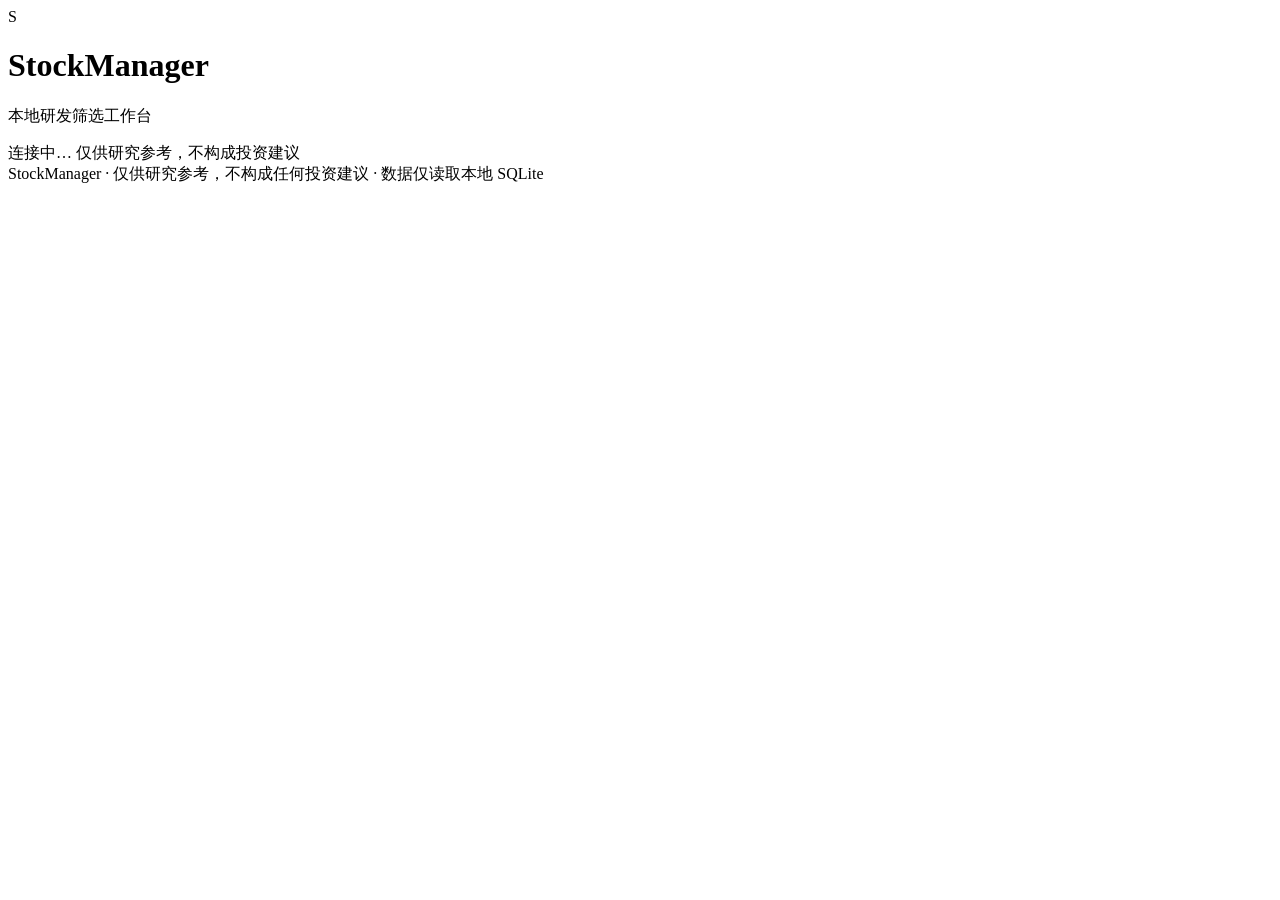
==== code/src/stock_manager/web/static/index.html @ 08419cbb "refactor: rename code directory and update launch paths" ====
<!doctype html>
<html lang="zh-CN">
<head>
  <meta charset="utf-8">
  <meta name="viewport" content="width=device-width, initial-scale=1">
  <title>StockManager · 筛选工作台</title>
  <link rel="stylesheet" href="/styles.css">
</head>
<body>
  <header class="topbar">
    <div class="topbar__brand">
      <span class="brand-mark" aria-hidden="true">S</span>
      <div>
        <h1 class="brand-title">StockManager</h1>
        <p class="brand-subtitle">本地研发筛选工作台</p>
      </div>
    </div>
    <div class="topbar__meta">
      <span id="version" class="badge badge--muted"></span>
      <span id="server-status" class="badge badge--muted">连接中…</span>
      <span class="disclaimer">仅供研究参考，不构成投资建议</span>
    </div>
  </header>

  <main class="workspace">
    <!-- 前置初始化门禁页(P5 §5.1):数据未就绪时只显示同步/回补,就绪后进入工作台 -->
    <div id="gate-view" class="gate" hidden>
      <section class="panel panel--conditions" aria-label="数据初始化">
        <div class="panel__head">
          <h2 class="panel__title">数据初始化与同步</h2>
        </div>
        <div class="panel__body">
          <p class="panel__hint" id="gate-title"></p>
          <p class="panel__hint" id="gate-readiness"></p>
          <div class="section-divider"></div>
          <label class="field">
            <span class="field__label">初始化方式</span>
            <select id="bootstrap-source" class="select">
              <option value="incremental" selected>增量同步（已有数据，仅补齐尾部）</option>
              <option value="online">在线 Bootstrap（Baostock 串行拉取）</option>
              <option value="seed">导入种子数据库（需外部 manifest）</option>
            </select>
          </label>
          <label class="field">
            <span class="field__label">复权方式</span>
            <select id="bootstrap-adjustment" class="select">
              <option value="qfq">前复权 (qfq)</option>
              <option value="unadjusted">不复权 (unadjusted)</option>
              <option value="hfq">后复权 (hfq)</option>
            </select>
          </label>
          <label class="field" id="bootstrap-seed-field" hidden>
            <span class="field__label">种子文件路径</span>
            <input id="bootstrap-seed-path" class="input" type="text" placeholder="如 /path/to/market.sqlite3" autocomplete="off">
            <span class="field__hint">manifest 需位于同目录:<code>&lt;文件&gt;.manifest.json</code></span>
          </label>
          <button id="bootstrap-start" class="btn btn--primary btn--block" type="button">
            <span class="btn__label">开始初始化 / 同步</span>
          </button>
          <p id="bootstrap-status" class="panel__hint" hidden></p>
          <div class="section-divider"></div>
          <p id="sync-progress" class="panel__hint" hidden></p>
          <div class="progress-track" id="sync-batch-track" hidden>
            <div class="progress-fill" id="sync-batch-fill"></div>
          </div>
          <p id="sync-batch-label" class="panel__hint" hidden></p>
          <div class="progress-track" id="sync-progress-track" hidden>
            <div class="progress-fill" id="sync-progress-fill"></div>
          </div>
          <p id="sync-current" class="panel__hint" hidden></p>
          <p class="panel__hint" style="opacity:.75">1. 数据增量约需 4~5 小时；进度条若卡住会在 5 分钟后自动重启。</p>
          <div class="section-divider"></div>
          <p id="gate-runner-status" class="panel__hint" hidden></p>
          <p id="db-select-title" class="panel__hint" hidden>本地数据库 · 进入前请选择</p>
          <div id="db-versions" class="panel__hint"></div>
          <p id="db-cutoff-hint" class="panel__hint" hidden></p>
          <div class="section-divider"></div>
          <p id="gate-status-title" class="panel__hint" hidden></p>
          <div id="gate-status-daily" class="panel__hint"></div>
          <div id="gate-status-bands" class="panel__hint"></div>
          <button id="gate-enter" class="btn btn--primary btn--block" type="button" hidden>
            <span class="btn__label">使用所选数据库进入筛选工作台</span>
          </button>
          <div class="section-divider"></div>
          <button id="gate-shutdown" class="btn btn--danger btn--block" type="button">
            <span class="btn__label">终止程序（停止本服务进程）</span>
          </button>
          <p id="gate-shutdown-status" class="panel__hint" hidden></p>
        </div>
      </section>
    </div>

    <!-- 工作台(数据就绪后显示):三栏布局 -->
    <div id="workbench-view" hidden>
      <!-- 数据库条(顶部,全宽):数据同步入口 + 数据状态 + 当前库 -->
      <div class="db-bar">
        <button id="open-data-ui" class="btn btn--ghost" type="button">← 数据同步</button>
        <p id="sync-status-title" class="panel__hint" hidden></p>
        <span id="wb-active-gen" class="panel__hint"></span>
      </div>

      <!-- 左列:运行筛选 -->
      <div class="wb-col wb-col--left">
        <section class="panel panel--conditions" aria-label="运行条件">
          <div class="panel__head">
            <h2 class="panel__title">运行筛选</h2>
          </div>
          <div class="panel__body">
            <label class="field">
              <span class="field__label">数据集</span>
              <input id="dataset" class="input" type="text" value="market" autocomplete="off">
            </label>
            <label class="field">
              <span class="field__label">交易日</span>
              <input id="trading-day" class="input" type="date">
            </label>
            <label class="field">
              <span class="field__label">复权方式</span>
              <select id="adjustment" class="select">
                <option value="qfq">前复权 (qfq)</option>
                <option value="hfq">后复权 (hfq)</option>
                <option value="unadjusted">不复权 (unadjusted)</option>
              </select>
            </label>
            <label class="field">
              <span class="field__label">筛选并发数（Worker 数，1-16）<span class="term__help" data-tip="同时启动的筛选进程数：数量越多越快，但内存占用与 CPU 占用越高；小数据量时效果不明显。">?</span></span>
              <input id="max-workers" class="input" type="number" min="1" max="16" step="1" value="4" inputmode="numeric">
              <span class="field__hint">worker 越多越快，但内存占用越多、CPU 要求越高</span>
            </label>
            <label class="field">
              <span class="field__label">股票代码（可选，逗号分隔）</span>
              <input id="codes" class="input" type="text" placeholder="如 sh.600000,sz.000001" autocomplete="off">
            </label>
            <button id="run-screen" class="btn btn--primary btn--block" type="button">
              <span class="btn__label">运行筛选</span>
            </button>
            <p id="screen-progress" class="panel__hint" hidden></p>
            <div class="progress-track" id="screen-progress-track" hidden>
              <div class="progress-fill" id="screen-progress-fill"></div>
            </div>
            <p id="screen-current" class="panel__hint" hidden></p>
          </div>
        </section>

        <!-- 左列下:回测基础数据(资金/窗口/持仓+运行) -->
        <section class="panel panel--conditions" aria-label="回测基础数据">
          <div class="panel__head">
            <h2 class="panel__title">回测基础数据</h2>
          </div>
          <div class="panel__body">
            <label class="field">
              <span class="field__label">回测窗口（年,1-8）<span class="term__help" data-tip="回测区间长度,终点为本地数据最新已完成交易日,起点按 N×260 个交易日向前。">?</span></span>
              <input id="bt-window" class="input" type="number" min="1" max="8" step="1" value="5" inputmode="numeric">
              <span class="field__hint">终点 = 最新已完成交易日；起点 = 终点向前 N×260 个交易日</span>
            </label>
            <label class="field">
              <span class="field__label">初始资金（元）</span>
              <input id="bt-cash" class="input" type="text" value="1000000" inputmode="decimal">
              <span class="field__hint">金额为十进制字符串,如 1000000</span>
            </label>
            <label class="field">
              <span class="field__label">最大持仓数</span>
              <input id="bt-positions" class="input" type="number" min="1" max="500" step="1" value="20">
            </label>
            <label class="field">
              <span class="field__label">回测并发数（Worker 数，1-16）<span class="term__help" data-tip="回测信号构建(每日入选池)同时启动的 worker 进程数：数量越多越快，但内存占用与 CPU 占用越高。">?</span></span>
              <input id="bt-workers" class="input" type="number" min="1" max="16" step="1" value="2" inputmode="numeric">
              <span class="field__hint">worker 越多越快，但内存占用越多、CPU 要求越高；默认 2</span>
            </label>
            <button id="run-backtest" class="btn btn--primary btn--block" type="button">
              <span class="btn__label">用此模板回测</span>
            </button>
            <p class="panel__hint">⚠️ 如果要进行回测，必须把模板里的 <strong>PE（市盈率）</strong>选项关掉：本地基本面只有最新交易日一份快照，开着它历史窗口会无入选、回测不产生交易。</p>
            <p id="bt-progress" class="panel__hint" hidden></p>
          </div>
        </section>
      </div>

      <!-- 中列:筛选模版 + 策略模版 -->
      <div class="wb-col wb-col--mid">
        <section class="panel panel--editor" aria-label="策略编辑器">
          <div class="panel__head panel__head--tabs">
            <div class="panel__title-group">
              <h2 class="panel__title">筛选模版</h2>
              <span id="dirty-badge" class="badge badge--warn" hidden>未保存</span>
            </div>
            <label class="field field--inline">
              <span class="field__label">模板</span>
              <select id="template-select" class="select"></select>
            </label>
          </div>
          <div class="editor-meta">
            <div id="template-meta" class="template-meta"></div>
            <div class="editor-actions">
              <button id="reload-template" class="btn btn--ghost" type="button">重新加载</button>
              <button id="validate-template" class="btn btn--ghost" type="button">校验</button>
              <button id="save-template" class="btn btn--secondary" type="button">保存</button>
              <button id="save-as-template" class="btn btn--primary" type="button">另存为</button>
              <button id="delete-template" class="btn btn--danger" type="button">删除</button>
            </div>
          </div>
          <div id="editor-rules" class="editor-rules"></div>
          <div class="composer">
            <div class="composer__head">
              <h3 class="composer__title">组合逻辑</h3>
              <div class="segmented" role="group" aria-label="顶层组合方式">
                <button class="segment" data-compose="all" type="button">全部满足 (all)<span class="term__help term__help--flip" data-tip="所有已启用规则都通过，整条策略才算通过。">?</span></button>
                <button class="segment" data-compose="any" type="button">任一满足 (any)<span class="term__help term__help--flip" data-tip="任意一条已启用规则通过，整条策略即算通过。">?</span></button>
              </div>
            </div>
            <div id="groups" class="groups"></div>
            <button id="add-group" class="btn btn--ghost" type="button">+ 组合分组</button>
            <p id="composition-error" class="panel__hint panel__hint--error" hidden></p>
          </div>
        </section>

        <!-- 中列下:策略模版(回测策略/六类政策) -->
        <section class="panel panel--editor" aria-label="策略模版">
          <div class="panel__head">
            <h2 class="panel__title">策略模版</h2>
          </div>
          <div class="panel__body">
            <p class="panel__hint">六类政策各选其一并填写参数（参数白名单校验,禁止任意代码）</p>
            <div id="strategy-policies" class="editor-rules"></div>
          </div>
        </section>
      </div>

      <!-- 右列:筛选结果 + 回测结果 -->
      <div class="wb-col wb-col--right">
        <section class="panel panel--results" aria-label="筛选结果">
          <div class="panel__head">
            <h2 class="panel__title">筛选结果</h2>
            <span id="result-revision" class="panel__subtitle"></span>
          </div>
          <div id="result-body" class="panel__body">
            <div class="empty-state">
              <p class="empty-state__title">尚未运行筛选</p>
              <p class="empty-state__hint">设置运行条件后点击「运行筛选」。模板临时配置不会被自动保存。</p>
            </div>
          </div>
        </section>

        <section class="panel panel--results" aria-label="回测结果">
          <div class="panel__head">
            <h2 class="panel__title">回测结果</h2>
          </div>
          <div id="bt-result" class="panel__body" hidden></div>
        </section>
      </div>

      <!-- 数据同步与维护(全宽底部) -->
      <section class="panel panel--conditions wb-datasync" aria-label="数据同步与维护">
        <div class="panel__head">
          <h2 class="panel__title">数据同步与维护</h2>
        </div>
        <div class="panel__body">
          <p id="sync-progress" class="panel__hint" hidden></p>
          <div class="progress-track" id="sync-batch-track" hidden>
            <div class="progress-fill" id="sync-batch-fill"></div>
          </div>
          <p id="sync-batch-label" class="panel__hint" hidden></p>
          <div class="progress-track" id="sync-progress-track" hidden>
            <div class="progress-fill" id="sync-progress-fill"></div>
          </div>
          <p id="sync-current" class="panel__hint" hidden></p>
          <div class="section-divider"></div>
          <div id="sync-status-daily" class="panel__hint"></div>
          <p id="sync-status-daily-legend" class="panel__hint" hidden>最近的 30 天（绿=已同步 橙=拉取中/未完全同步 灰=缺失 红=失败 浅=非交易日）</p>
          <div id="sync-status-bands" class="panel__hint"></div>
          <p id="sync-status-bands-legend" class="panel__hint" hidden>更早的 11 段（每段约 30 天,色深=覆盖率高;橙=含未完全同步天）</p>
          <div id="sync-status-years" class="panel__hint"></div>
          <p id="sync-status-years-legend" class="panel__hint" hidden>年度覆盖（每块 1 年,色深=覆盖率高;橙=含未完全同步天;灰=该年无数据）</p>
          <div class="section-divider"></div>
          <div id="bootstrap-panel" class="panel__hint" hidden>
            <p class="panel__hint" id="bootstrap-readiness"></p>
            <label class="panel__label" for="bootstrap-source">初始化方式</label>
            <select id="bootstrap-source" class="input">
              <option value="incremental" selected>增量同步（已有数据，仅补齐尾部）</option>
              <option value="online">在线 Bootstrap（Baostock 串行拉取）</option>
              <option value="seed">导入种子数据库（需外部 manifest）</option>
            </select>
            <label class="panel__label" for="bootstrap-adjustment">复权方式</label>
            <select id="bootstrap-adjustment" class="input">
              <option value="qfq">前复权 qfq</option>
              <option value="unadjusted">不复权 unadjusted</option>
              <option value="hfq">后复权 hfq</option>
            </select>
            <label class="panel__label" for="bootstrap-seed-path">种子文件路径（选择“导入种子”时）</label>
            <input id="bootstrap-seed-path" class="input" type="text" placeholder="如 /path/to/market.sqlite3" autocomplete="off">
            <button id="bootstrap-start" class="btn btn--primary btn--block" type="button">
              <span class="btn__label">开始初始化</span>
            </button>
            <p id="bootstrap-status" class="panel__hint" hidden></p>
          </div>
          <div class="section-divider"></div>
          <button id="shutdown-server" class="btn btn--danger btn--block" type="button">
            <span class="btn__label">停止服务（结束本进程）</span>
          </button>
          <p id="shutdown-status" class="panel__hint" hidden></p>
          <div class="section-divider"></div>
          <p class="panel__label">进程管理</p>
          <p id="proc-main" class="panel__hint" hidden></p>
          <p id="proc-download" class="panel__hint" hidden></p>
          <p id="instances-note" class="panel__hint" hidden></p>
        </div>
      </section>
    </div><!-- /#workbench-view -->
  </main>

  <footer class="footer">
    <span>StockManager · 仅供研究参考，不构成任何投资建议 · 数据仅读取本地 SQLite</span>
  </footer>

  <div id="toast" class="toast" hidden></div>
  <script src="/app.js"></script>
</body>
</html>
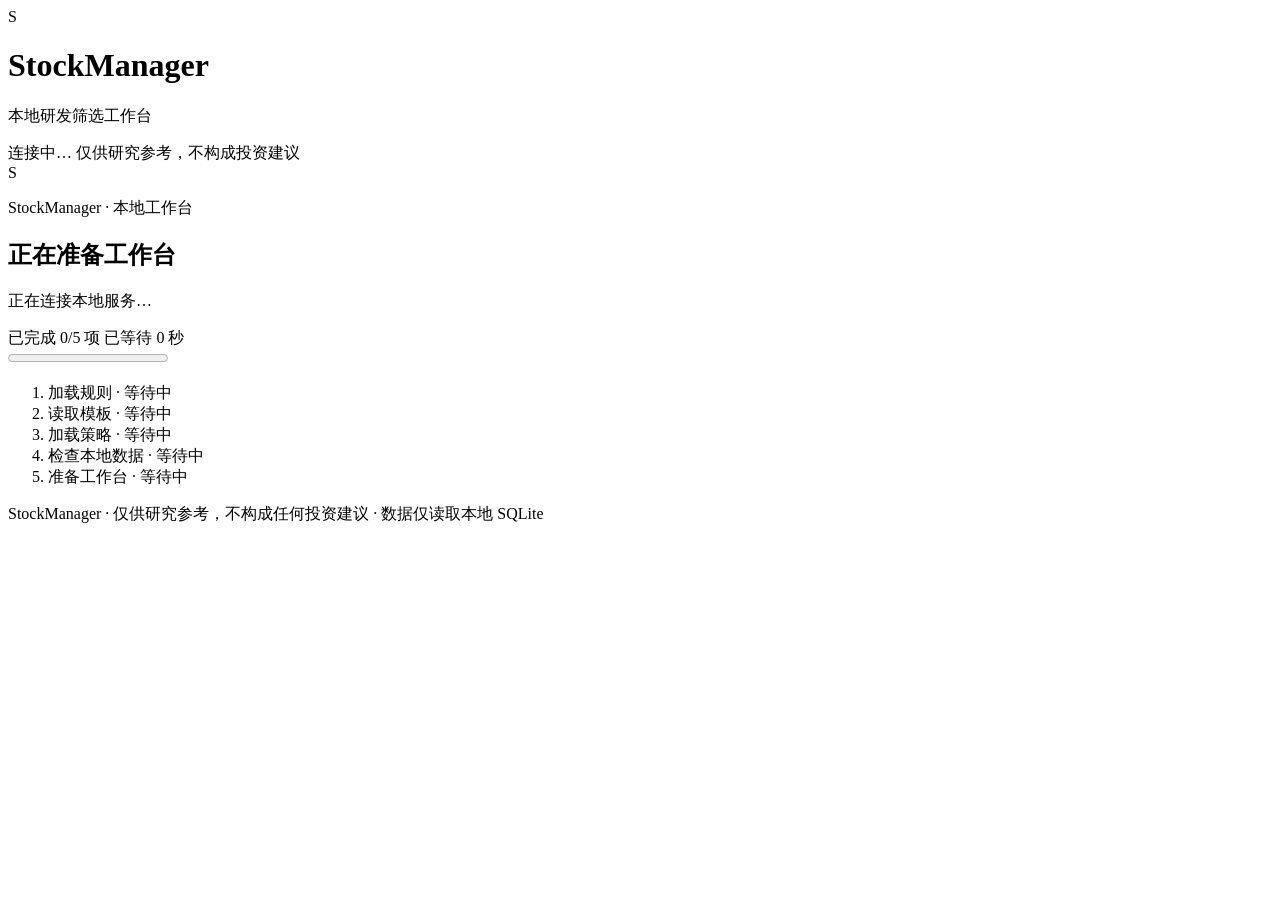
==== commit ebd94f17: "feat: show workbench startup progress and retry feedback" ====
--- a/code/src/stock_manager/web/static/index.html
+++ b/code/src/stock_manager/web/static/index.html
@@ -23,6 +23,27 @@
   </header>
 
   <main class="workspace">
+    <section id="startup-view" class="startup" aria-labelledby="startup-title" aria-busy="true">
+      <div class="startup__mark" aria-hidden="true">S</div>
+      <p class="startup__eyebrow">StockManager · 本地工作台</p>
+      <h2 id="startup-title">正在准备工作台</h2>
+      <p id="startup-message" class="startup__message" role="status" aria-live="polite">正在连接本地服务…</p>
+      <div class="startup__summary">
+        <span id="startup-count">已完成 0/5 项</span>
+        <span id="startup-elapsed">已等待 0 秒</span>
+      </div>
+      <progress id="startup-progress" max="5" value="0" aria-label="工作台加载进度" aria-describedby="startup-count"></progress>
+      <ol class="startup__steps" aria-label="加载步骤">
+        <li id="startup-step-0" data-status="waiting">加载规则 · 等待中</li>
+        <li id="startup-step-1" data-status="waiting">读取模板 · 等待中</li>
+        <li id="startup-step-2" data-status="waiting">加载策略 · 等待中</li>
+        <li id="startup-step-3" data-status="waiting">检查本地数据 · 等待中</li>
+        <li id="startup-step-4" data-status="waiting">准备工作台 · 等待中</li>
+      </ol>
+      <p id="startup-hint" class="startup__hint" role="status" hidden></p>
+      <button id="startup-retry" class="btn btn--primary" type="button" hidden>重新加载</button>
+      <noscript><p class="startup__hint">请启用浏览器 JavaScript 后重新加载页面。</p></noscript>
+    </section>
     <!-- 前置初始化门禁页(P5 §5.1):数据未就绪时只显示同步/回补,就绪后进入工作台 -->
     <div id="gate-view" class="gate" hidden>
       <section class="panel panel--conditions" aria-label="数据初始化">
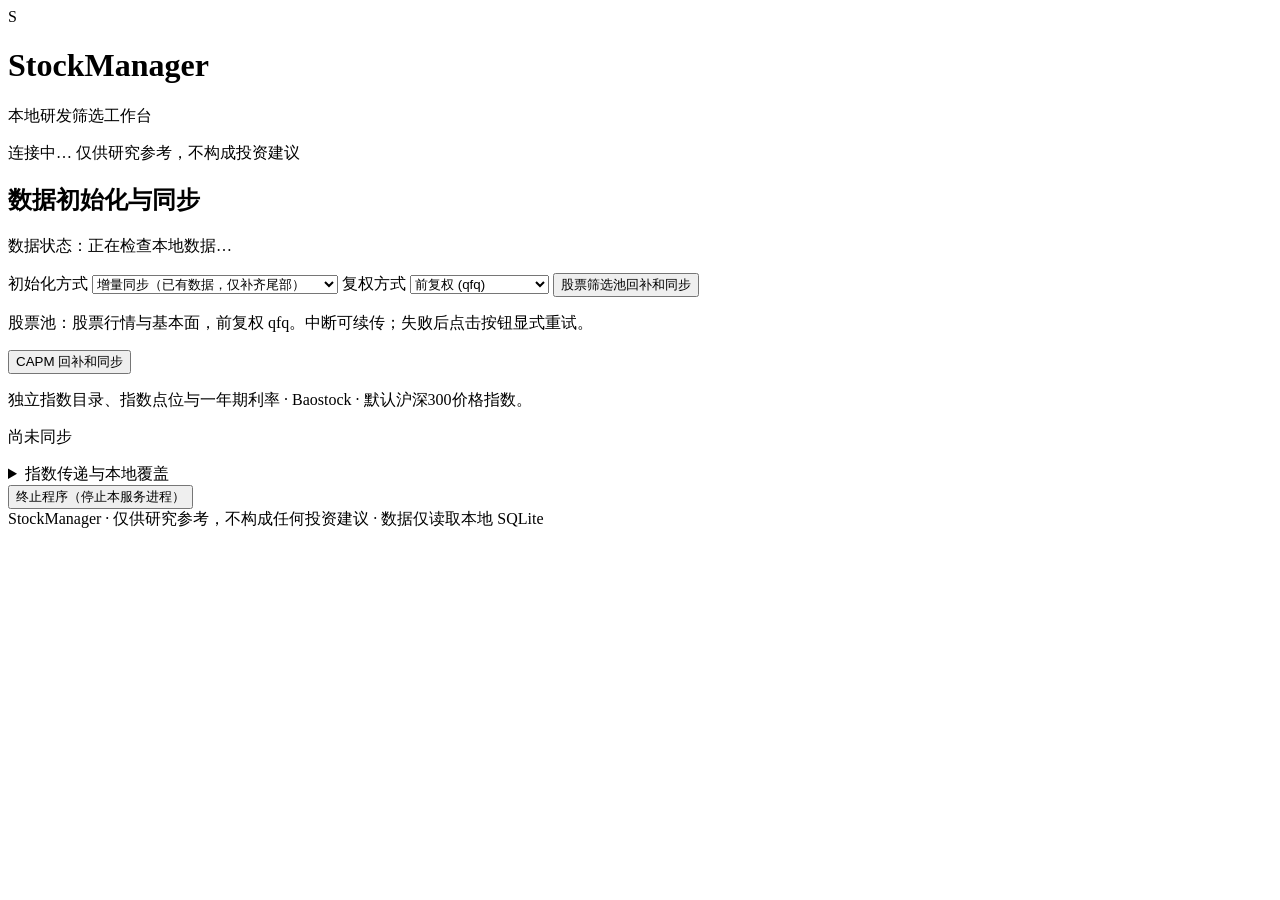
==== commit 741ffd43: "perf(web): 取消启动时阻塞式数据库检查,首屏直入数据/同步页 加载卡片第 3 步阻塞等待 /api/sync/status;真实库(千万级日线行)该请求 实测约 7-8 秒,成为启动瓶颈。改" ====
--- a/code/src/stock_manager/web/static/index.html
+++ b/code/src/stock_manager/web/static/index.html
@@ -23,35 +23,17 @@
   </header>
 
   <main class="workspace">
-    <section id="startup-view" class="startup" aria-labelledby="startup-title" aria-busy="true">
-      <div class="startup__mark" aria-hidden="true">S</div>
-      <p class="startup__eyebrow">StockManager · 本地工作台</p>
-      <h2 id="startup-title">正在准备工作台</h2>
-      <p id="startup-message" class="startup__message" role="status" aria-live="polite">正在连接本地服务…</p>
-      <div class="startup__summary">
-        <span id="startup-count">已完成 0/5 项</span>
-        <span id="startup-elapsed">已等待 0 秒</span>
-      </div>
-      <progress id="startup-progress" max="5" value="0" aria-label="工作台加载进度" aria-describedby="startup-count"></progress>
-      <ol class="startup__steps" aria-label="加载步骤">
-        <li id="startup-step-0" data-status="waiting">加载规则 · 等待中</li>
-        <li id="startup-step-1" data-status="waiting">读取模板 · 等待中</li>
-        <li id="startup-step-2" data-status="waiting">加载策略 · 等待中</li>
-        <li id="startup-step-3" data-status="waiting">检查本地数据 · 等待中</li>
-        <li id="startup-step-4" data-status="waiting">准备工作台 · 等待中</li>
-      </ol>
-      <p id="startup-hint" class="startup__hint" role="status" hidden></p>
-      <button id="startup-retry" class="btn btn--primary" type="button" hidden>重新加载</button>
-      <noscript><p class="startup__hint">请启用浏览器 JavaScript 后重新加载页面。</p></noscript>
-    </section>
-    <!-- 前置初始化门禁页(P5 §5.1):数据未就绪时只显示同步/回补,就绪后进入工作台 -->
-    <div id="gate-view" class="gate" hidden>
+    <noscript><p>请启用浏览器 JavaScript 后使用本工作台。</p></noscript>
+    <!-- 首屏:数据初始化与同步(本地库选择、数据状态与回补入口)。
+         加载不再阻塞「检查本地数据」:数据状态由后台异步填充;
+         首次无库时,该页原地显示「开始初始化」引导。 -->
+    <div id="gate-view" class="gate">
       <section class="panel panel--conditions" aria-label="数据初始化">
         <div class="panel__head">
           <h2 class="panel__title">数据初始化与同步</h2>
         </div>
         <div class="panel__body">
-          <p class="panel__hint" id="gate-title"></p>
+          <p class="panel__hint" id="gate-title">数据状态：正在检查本地数据…</p>
           <p class="panel__hint" id="gate-readiness"></p>
           <div class="section-divider"></div>
           <label class="field">
@@ -76,7 +58,7 @@
             <span class="field__hint">manifest 需位于同目录:<code>&lt;文件&gt;.manifest.json</code></span>
           </label>
           <button id="bootstrap-start" class="btn btn--primary btn--block" type="button">
-            <span class="btn__label">开始初始化 / 同步</span>
+            <span class="btn__label">股票筛选池回补和同步</span>
           </button>
           <p id="bootstrap-status" class="panel__hint" hidden></p>
           <div class="section-divider"></div>
@@ -89,7 +71,18 @@
             <div class="progress-fill" id="sync-progress-fill"></div>
           </div>
           <p id="sync-current" class="panel__hint" hidden></p>
-          <p class="panel__hint" style="opacity:.75">1. 数据增量约需 4~5 小时；进度条若卡住会在 5 分钟后自动重启。</p>
+          <p class="panel__hint">股票池：股票行情与基本面，前复权 qfq。中断可续传；失败后点击按钮显式重试。</p>
+          <div class="section-divider"></div>
+          <div class="reference-sync-panel">
+            <button id="capm-reference-sync" class="btn btn--secondary btn--block" type="button">CAPM 回补和同步</button>
+            <p class="panel__hint">独立指数目录、指数点位与一年期利率 · Baostock · 默认沪深300价格指数。</p>
+            <p id="capm-reference-status" class="panel__hint" role="status">尚未同步</p>
+            <div class="progress-track" id="capm-progress-track" hidden><div class="progress-fill" id="capm-progress-fill"></div></div>
+            <p id="capm-progress-current" class="panel__hint"></p>
+            <p id="capm-coverage" class="panel__hint"></p>
+            <p id="capm-reference-warnings" class="panel__hint sync-warning" role="status" hidden></p>
+            <details><summary>指数传递与本地覆盖</summary><div id="capm-index-coverage" class="panel__hint"></div></details>
+          </div>
           <div class="section-divider"></div>
           <p id="gate-runner-status" class="panel__hint" hidden></p>
           <p id="db-select-title" class="panel__hint" hidden>本地数据库 · 进入前请选择</p>
@@ -116,17 +109,19 @@
       <!-- 数据库条(顶部,全宽):数据同步入口 + 数据状态 + 当前库 -->
       <div class="db-bar">
         <button id="open-data-ui" class="btn btn--ghost" type="button">← 数据同步</button>
+        <button id="backtest-open" class="btn btn--ghost" type="button">回测系统 →</button>
         <p id="sync-status-title" class="panel__hint" hidden></p>
         <span id="wb-active-gen" class="panel__hint"></span>
       </div>
 
       <!-- 左列:运行筛选 -->
       <div class="wb-col wb-col--left">
-        <section class="panel panel--conditions" aria-label="运行条件">
+        <section id="screen-panel" class="panel panel--conditions" data-panel-id="screen-panel" aria-label="运行条件">
           <div class="panel__head">
             <h2 class="panel__title">运行筛选</h2>
-          </div>
-          <div class="panel__body">
+            <button class="panel-toggle" data-panel-toggle="screen-panel" aria-controls="screen-panel-content" aria-expanded="true" type="button">收起</button>
+          </div>
+          <div id="screen-panel-content" class="panel__body">
             <label class="field">
               <span class="field__label">数据集</span>
               <input id="dataset" class="input" type="text" value="market" autocomplete="off">
@@ -163,43 +158,12 @@
           </div>
         </section>
 
-        <!-- 左列下:回测基础数据(资金/窗口/持仓+运行) -->
-        <section class="panel panel--conditions" aria-label="回测基础数据">
-          <div class="panel__head">
-            <h2 class="panel__title">回测基础数据</h2>
-          </div>
-          <div class="panel__body">
-            <label class="field">
-              <span class="field__label">回测窗口（年,1-8）<span class="term__help" data-tip="回测区间长度,终点为本地数据最新已完成交易日,起点按 N×260 个交易日向前。">?</span></span>
-              <input id="bt-window" class="input" type="number" min="1" max="8" step="1" value="5" inputmode="numeric">
-              <span class="field__hint">终点 = 最新已完成交易日；起点 = 终点向前 N×260 个交易日</span>
-            </label>
-            <label class="field">
-              <span class="field__label">初始资金（元）</span>
-              <input id="bt-cash" class="input" type="text" value="1000000" inputmode="decimal">
-              <span class="field__hint">金额为十进制字符串,如 1000000</span>
-            </label>
-            <label class="field">
-              <span class="field__label">最大持仓数</span>
-              <input id="bt-positions" class="input" type="number" min="1" max="500" step="1" value="20">
-            </label>
-            <label class="field">
-              <span class="field__label">回测并发数（Worker 数，1-16）<span class="term__help" data-tip="回测信号构建(每日入选池)同时启动的 worker 进程数：数量越多越快，但内存占用与 CPU 占用越高。">?</span></span>
-              <input id="bt-workers" class="input" type="number" min="1" max="16" step="1" value="2" inputmode="numeric">
-              <span class="field__hint">worker 越多越快，但内存占用越多、CPU 要求越高；默认 2</span>
-            </label>
-            <button id="run-backtest" class="btn btn--primary btn--block" type="button">
-              <span class="btn__label">用此模板回测</span>
-            </button>
-            <p class="panel__hint">⚠️ 如果要进行回测，必须把模板里的 <strong>PE（市盈率）</strong>选项关掉：本地基本面只有最新交易日一份快照，开着它历史窗口会无入选、回测不产生交易。</p>
-            <p id="bt-progress" class="panel__hint" hidden></p>
-          </div>
-        </section>
+        <!-- 回测已迁移至独立「回测系统」视图(见 #backtest-view) -->
       </div>
 
       <!-- 中列:筛选模版 + 策略模版 -->
       <div class="wb-col wb-col--mid">
-        <section class="panel panel--editor" aria-label="策略编辑器">
+        <section id="template-panel" class="panel panel--editor" data-panel-id="template-panel" aria-label="策略编辑器">
           <div class="panel__head panel__head--tabs">
             <div class="panel__title-group">
               <h2 class="panel__title">筛选模版</h2>
@@ -209,7 +173,9 @@
               <span class="field__label">模板</span>
               <select id="template-select" class="select"></select>
             </label>
-          </div>
+            <button class="panel-toggle" data-panel-toggle="template-panel" aria-controls="template-panel-content" aria-expanded="true" type="button">收起</button>
+          </div>
+          <div id="template-panel-content">
           <div class="editor-meta">
             <div id="template-meta" class="template-meta"></div>
             <div class="editor-actions">
@@ -233,59 +199,149 @@
             <button id="add-group" class="btn btn--ghost" type="button">+ 组合分组</button>
             <p id="composition-error" class="panel__hint panel__hint--error" hidden></p>
           </div>
+          </div>
         </section>
 
-        <!-- 中列下:策略模版(回测策略/六类政策) -->
-        <section class="panel panel--editor" aria-label="策略模版">
-          <div class="panel__head">
-            <h2 class="panel__title">策略模版</h2>
-          </div>
-          <div class="panel__body">
-            <p class="panel__hint">六类政策各选其一并填写参数（参数白名单校验,禁止任意代码）</p>
-            <div id="strategy-policies" class="editor-rules"></div>
-          </div>
-        </section>
+        <!-- 回测策略已迁移至独立「回测系统」视图(见 #backtest-view) -->
       </div>
 
       <!-- 右列:筛选结果 + 回测结果 -->
       <div class="wb-col wb-col--right">
-        <section class="panel panel--results" aria-label="筛选结果">
+        <section id="results-panel" class="panel panel--results" data-panel-id="results-panel" aria-label="筛选结果">
           <div class="panel__head">
             <h2 class="panel__title">筛选结果</h2>
             <span id="result-revision" class="panel__subtitle"></span>
-          </div>
+            <button class="panel-toggle" data-panel-toggle="results-panel" aria-controls="results-panel-content" aria-expanded="true" type="button">收起</button>
+          </div>
+          <div id="results-panel-content">
           <div id="result-body" class="panel__body">
             <div class="empty-state">
               <p class="empty-state__title">尚未运行筛选</p>
               <p class="empty-state__hint">设置运行条件后点击「运行筛选」。模板临时配置不会被自动保存。</p>
             </div>
           </div>
+          </div>
         </section>
 
-        <section class="panel panel--results" aria-label="回测结果">
-          <div class="panel__head">
-            <h2 class="panel__title">回测结果</h2>
-          </div>
-          <div id="bt-result" class="panel__body" hidden></div>
-        </section>
-      </div>
+        <!-- 回测结果已迁移至独立「回测系统」视图(见 #backtest-view) -->
+      </div>
+
+      <!-- 个股研究：独立于筛选结果，位于维护区上方 -->
+      <section id="stock-detail-panel" class="panel wb-stock-detail" data-panel-id="stock-detail-panel" aria-label="个股研究">
+        <div class="panel__head">
+          <div class="panel__title-group">
+            <h2 id="stock-detail-title" class="panel__title">个股研究</h2>
+            <span id="stock-detail-subtitle" class="panel__subtitle"></span>
+          </div>
+          <button class="panel-toggle" data-panel-toggle="stock-detail-panel" aria-controls="stock-detail-content" aria-expanded="true" type="button">收起</button>
+        </div>
+        <div id="stock-detail-content" class="panel__body">
+          <div id="stock-detail-empty" class="empty-state empty-state--compact">
+            <p class="empty-state__title">从筛选结果中选择一只股票</p>
+            <p class="empty-state__hint">在这里查看命中条件、日 K 与成交量；通过筛选的股票会按需计算 CAPM。</p>
+          </div>
+          <div id="stock-detail-analysis" class="stock-analysis-grid" hidden>
+            <section class="stock-analysis-column" aria-label="符合条件">
+              <h3 class="stock-analysis-heading"><span>01</span> 符合条件</h3>
+              <div id="stock-rules"></div>
+            </section>
+            <section id="stock-kline" class="stock-analysis-column" aria-label="日 K 与成交量">
+              <div class="kline-panel__head">
+                <h3 class="stock-analysis-heading"><span>02</span> 日 K 与成交量</h3>
+                <span class="kline-toolbar" role="group" aria-label="K 线缩放与平移">
+                  <button class="kline-btn" data-kline-action="zoom-out" type="button" title="缩小 K 线" aria-label="缩小 K 线">−</button>
+                  <button class="kline-btn" data-kline-action="pan-left" type="button" title="左移 K 线" aria-label="左移 K 线">←</button>
+                  <button class="kline-btn" data-kline-action="pan-right" type="button" title="右移 K 线" aria-label="右移 K 线">→</button>
+                  <button class="kline-btn" data-kline-action="zoom-in" type="button" title="放大 K 线" aria-label="放大 K 线">＋</button>
+                  <button class="kline-btn" data-kline-action="reset" type="button" title="复位 K 线">复位</button>
+                </span>
+              </div>
+              <p id="kline-info" class="kline-panel__info" aria-live="polite">尚未选择股票</p>
+              <canvas id="kline-canvas" class="kline-canvas" role="img" aria-label="所选股票的本地日 K 线和成交量，红色上涨、绿色下跌"></canvas>
+              <p class="panel__hint">上图为价格，下图为成交量；滚轮缩放、拖动平移。图表复权跟随筛选结果，CAPM 股票收益固定采用前复权。</p>
+            </section>
+            <section class="stock-analysis-column" aria-label="CAPM 结果">
+              <h3 class="stock-analysis-heading"><span>03</span> CAPM</h3>
+              <div id="stock-capm-results" aria-live="polite"></div>
+            </section>
+          </div>
+
+          <div class="capm-settings" role="group" aria-label="CAPM 参数">
+            <label class="field capm-settings__benchmark">
+              <span class="field__label">市场指数</span>
+              <select id="capm-benchmark" class="select" disabled><option value="">等待本地指数目录</option></select>
+            </label>
+            <label class="field">
+              <span class="field__label">央行存款基准利率 · 期限</span>
+              <select id="capm-rate-term" class="select" disabled><option value="">等待本地利率</option></select>
+            </label>
+            <label class="field capm-settings__periods">
+              <span class="field__label">线性年化因子</span>
+              <input id="capm-periods-per-year" class="input" type="number" min="1" step="1" value="252" inputmode="numeric">
+            </label>
+            <p id="capm-rate-info" class="panel__hint capm-settings__wide" aria-live="polite">利率按筛选截至日展示；历史计算使用当时生效的利率。</p>
+            <p id="capm-options-status" class="panel__hint capm-settings__wide" aria-live="polite">选择股票后读取本地已发布的指数和利率。参数由本浏览器的所有模板共用。</p>
+            <button id="capm-options-retry" class="btn btn--ghost btn--sm" type="button" hidden>重新读取本地选项</button>
+          </div>
+
+          <div class="capm-guide">
+            <details class="capm-guide__section" open>
+              <summary>模型公式 · 日 α 与年化 α</summary>
+              <div class="capm-formula-grid">
+                <div>
+                  <h4>理论 CAPM 与实际回归</h4>
+                  <p class="formula">E(Rᵢ) = R𝒇 + βᵢ [E(Rₘ) − R𝒇]</p>
+                  <p>理论描述均衡下预期收益与市场风险的关系；这里用历史样本估计含截距的回归：</p>
+                  <p class="formula">yₜ = α + β xₜ + εₜ</p>
+                  <p class="formula">xₜ = Rₘ,ₜ − R𝒇,ₜ，yₜ = Rᵢ,ₜ − R𝒇,ₜ</p>
+                  <p>股票和指数均用简单收益率 <code>Rₜ = Pₜ / Pₜ₋₁ − 1</code>。股票采用前复权；指数保留其价格/全收益版本。</p>
+                </div>
+                <div>
+                  <h4>日频 α：窗口内的回归截距</h4>
+                  <p class="formula">β = Σ[(xₜ − x̄)(yₜ − ȳ)] / Σ(xₜ − x̄)²</p>
+                  <p class="formula">α日 = ȳ − β x̄</p>
+                  <p>每日模型调整后的收益差为 <code>yₜ − βxₜ = α日 + εₜ</code>，其样本均值是日 α。每个窗口估计一个日频 α，并非逐日另算一条 α 序列。</p>
+                  <p class="formula">α年化 = α日 × 年化因子（默认 252）</p>
+                  <p>例如日 α 为 0.02%，默认线性年化为 5.04%；不是复利，也不代表未来一年实际收益。</p>
+                </div>
+                <div>
+                  <h4>历史利率与有效样本</h4>
+                  <p class="formula">R𝒇,ₜ = Σ[各段年利率 × 各段自然日数 / 365]</p>
+                  <p>央行人民币整存整取存款基准利率是研究代理，并非可随时按该利率借贷的无风险投资。使用 <code>[前收盘日, 当前收盘日)</code>，跨调息按生效日切段，周末/节假日计入，闰年分母仍为 365。</p>
+                  <p>窗口为 30 / 120 / 250 / 500 自然日，每窗至少 15 条有效收益；股票前复权历史至少跨 180 自然日。利率的 365 分母与 α 的 252 年化因子不同。</p>
+                </div>
+              </div>
+            </details>
+            <details class="capm-guide__section">
+              <summary>如何理解 α、β 和 R² · CAPM 的假设与局限</summary>
+              <div class="capm-meaning-grid">
+                <div>
+                  <h4>用来比较历史表现，不替代投资判断</h4>
+                  <p><strong>α 较小或接近 0：</strong>样本中相对所选基准、扣除市场风险解释部分后的额外收益有限。<strong>α &lt; 0：</strong>样本中的模型调整后表现为负；这只说明历史超额表现不支持明显优势，不等同于未来“没有机会”。</p>
+                  <p>α &gt; 0 也不保证未来获利。本页未计算标准误、p 值或置信区间，不能仅凭正负或大小判断统计显著性；短窗口、异常值和基准选择都可能明显影响估计。</p>
+                  <p><strong>β</strong> 表示收益对市场超额收益的历史敏感度，不是总风险；<strong>R²</strong> 是所选市场因子对样本收益波动的解释比例，不是收益预测准确率。<code>R² = 1 − Σ εₜ² / Σ(yₜ − ȳ)²</code>。</p>
+                </div>
+                <div>
+                  <h4>模型假设与本系统的近似</h4>
+                  <p>经典 CAPM 假设投资者在共同的单期框架中进行均值—方差优化、具有同质预期；市场无税费及交易摩擦，资产可分割/交易，可按同一无风险利率借贷。</p>
+                  <p>理论市场组合包含全部风险资产。本系统用选定指数作为代理：行业指数并不是全市场组合，得到的是相对该行业基准的单因子 α；价格指数和全收益指数的分红口径不同，切换后结果不可脱离口径直接比较。</p>
+                  <p>样本回归额外近似窗口内 β 稳定、关系线性。现实中的交易限制、利率期限、行业/风格因素和数据缺口可能让这些假设不成立。结果仅供研究参考，不构成投资建议。</p>
+                  <p class="panel__hint">理论与局限参考：<a href="https://doi.org/10.1111/j.1540-6261.1964.tb02865.x" target="_blank" rel="noopener noreferrer">Sharpe（1964）</a>；<a href="https://mba.tuck.dartmouth.edu/bespeneckbo/default/AFA611-Eckbo%20web%20site/AFA611-S6B-FamaFrench-CAPM-JEP04.pdf" target="_blank" rel="noopener noreferrer">Fama 与 French（2004）</a>。</p>
+                </div>
+              </div>
+            </details>
+          </div>
+        </div>
+      </section>
 
       <!-- 数据同步与维护(全宽底部) -->
-      <section class="panel panel--conditions wb-datasync" aria-label="数据同步与维护">
+      <section id="maintenance-panel" class="panel panel--conditions wb-datasync" data-panel-id="maintenance-panel" aria-label="数据同步与维护">
         <div class="panel__head">
           <h2 class="panel__title">数据同步与维护</h2>
-        </div>
-        <div class="panel__body">
-          <p id="sync-progress" class="panel__hint" hidden></p>
-          <div class="progress-track" id="sync-batch-track" hidden>
-            <div class="progress-fill" id="sync-batch-fill"></div>
-          </div>
-          <p id="sync-batch-label" class="panel__hint" hidden></p>
-          <div class="progress-track" id="sync-progress-track" hidden>
-            <div class="progress-fill" id="sync-progress-fill"></div>
-          </div>
-          <p id="sync-current" class="panel__hint" hidden></p>
-          <div class="section-divider"></div>
+          <button class="panel-toggle" data-panel-toggle="maintenance-panel" aria-controls="maintenance-panel-content" aria-expanded="true" type="button">收起</button>
+        </div>
+        <div id="maintenance-panel-content" class="panel__body">
+          <p class="panel__hint">通过顶部「数据同步」统一管理股票筛选池与 CAPM，两条链路拥有独立进度、失败信息与发布状态。</p>
           <div id="sync-status-daily" class="panel__hint"></div>
           <p id="sync-status-daily-legend" class="panel__hint" hidden>最近的 30 天（绿=已同步 橙=拉取中/未完全同步 灰=缺失 红=失败 浅=非交易日）</p>
           <div id="sync-status-bands" class="panel__hint"></div>
@@ -293,27 +349,6 @@
           <div id="sync-status-years" class="panel__hint"></div>
           <p id="sync-status-years-legend" class="panel__hint" hidden>年度覆盖（每块 1 年,色深=覆盖率高;橙=含未完全同步天;灰=该年无数据）</p>
           <div class="section-divider"></div>
-          <div id="bootstrap-panel" class="panel__hint" hidden>
-            <p class="panel__hint" id="bootstrap-readiness"></p>
-            <label class="panel__label" for="bootstrap-source">初始化方式</label>
-            <select id="bootstrap-source" class="input">
-              <option value="incremental" selected>增量同步（已有数据，仅补齐尾部）</option>
-              <option value="online">在线 Bootstrap（Baostock 串行拉取）</option>
-              <option value="seed">导入种子数据库（需外部 manifest）</option>
-            </select>
-            <label class="panel__label" for="bootstrap-adjustment">复权方式</label>
-            <select id="bootstrap-adjustment" class="input">
-              <option value="qfq">前复权 qfq</option>
-              <option value="unadjusted">不复权 unadjusted</option>
-              <option value="hfq">后复权 hfq</option>
-            </select>
-            <label class="panel__label" for="bootstrap-seed-path">种子文件路径（选择“导入种子”时）</label>
-            <input id="bootstrap-seed-path" class="input" type="text" placeholder="如 /path/to/market.sqlite3" autocomplete="off">
-            <button id="bootstrap-start" class="btn btn--primary btn--block" type="button">
-              <span class="btn__label">开始初始化</span>
-            </button>
-            <p id="bootstrap-status" class="panel__hint" hidden></p>
-          </div>
           <div class="section-divider"></div>
           <button id="shutdown-server" class="btn btn--danger btn--block" type="button">
             <span class="btn__label">停止服务（结束本进程）</span>
@@ -327,6 +362,258 @@
         </div>
       </section>
     </div><!-- /#workbench-view -->
+
+    <!-- 回测系统(P5C):第三个整页视图,切换方式与数据同步一致 -->
+    <div id="backtest-view" class="bt-view" hidden aria-label="回测系统">
+      <div class="db-bar bt-topbar">
+        <button id="bt-back-workbench" class="btn btn--ghost" type="button">→ 筛选工作台</button>
+        <button id="bt-open-data" class="btn btn--ghost" type="button">数据同步</button>
+        <span class="bt-view-title">回测系统</span>
+        <p id="bt-top-hint" class="panel__hint" hidden></p>
+      </div>
+
+      <div class="bt-columns">
+        <!-- 左列:回测基础数据(运行环境,每次现填) -->
+        <div class="bt-col bt-col--left">
+          <section id="bt-basic-panel" class="panel panel--conditions" data-panel-id="bt-basic-panel" aria-label="回测基础数据">
+            <div class="panel__head">
+              <h2 class="panel__title">回测基础数据</h2>
+              <button class="panel-toggle" data-panel-toggle="bt-basic-panel" aria-controls="bt-basic-content" aria-expanded="true" type="button">收起</button>
+            </div>
+            <div id="bt-basic-content" class="panel__body">
+              <div class="segmented segmented--full" role="group" aria-label="资格模式">
+                <button class="segment" data-bt-mode="eligibility" type="button">套用模板资格</button>
+                <button class="segment" data-bt-mode="ignore" type="button">忽略资格纯政策</button>
+              </div>
+              <label class="field">
+                <span class="field__label">股票代码（可多只，逗号分隔）<span class="term__help" data-tip="留空=按资格名单全池回测；填 1 只进入单股模式；「忽略资格」必须至少填 1 只。">?</span></span>
+                <input id="bt-codes" class="input" type="text" placeholder="如 sh.600000,sz.000001" autocomplete="off">
+              </label>
+              <p id="bt-mode-hint" class="panel__hint">忽略资格模式：整段窗口标的始终可交易，买卖由入场/退出/止盈政策决定。</p>
+
+              <div class="section-divider"></div>
+              <label class="field">
+                <span class="field__label">回测窗口</span>
+                <select id="bt-window-preset" class="select">
+                  <option value="y1" selected>近 1 年（至最新已完成交易日）</option>
+                  <option value="y3">近 3 年</option>
+                  <option value="y5">近 5 年</option>
+                  <option value="y8">近 8 年</option>
+                  <option value="custom">自定义起止日期</option>
+                </select>
+              </label>
+              <div id="bt-window-custom" class="bt-window-custom" hidden>
+                <label class="field">
+                  <span class="field__label">开始日期</span>
+                  <input id="bt-start" class="input" type="date">
+                </label>
+                <label class="field">
+                  <span class="field__label">结束日期</span>
+                  <input id="bt-end" class="input" type="date">
+                  <span class="field__hint">终点 ≤ 本地最新已完成交易日；起点 ≥ 本地数据覆盖起点</span>
+                </label>
+              </div>
+
+              <label class="field">
+                <span class="field__label">初始资金（元）</span>
+                <input id="bt-cash" class="input" type="text" value="1000000" inputmode="decimal">
+              </label>
+              <label class="field">
+                <span class="field__label">最大持仓数（唯一入口，覆盖分配政策）</span>
+                <input id="bt-positions" class="input" type="number" min="1" max="500" step="1" value="20">
+              </label>
+              <label class="field">
+                <span class="field__label">回测并发数（Worker 数，1-16）</span>
+                <input id="bt-workers" class="input" type="number" min="1" max="16" step="1" value="2" inputmode="numeric">
+              </label>
+
+              <div class="section-divider"></div>
+              <p class="panel__label">费用与整手（本次运行设置，不进策略模板）</p>
+              <div class="bt-fees">
+                <label class="field">
+                  <span class="field__label">佣金费率</span>
+                  <input id="bt-fee-commission" class="input" type="text" value="0.0003" inputmode="decimal">
+                </label>
+                <label class="field">
+                  <span class="field__label">印花税率</span>
+                  <input id="bt-fee-stamp" class="input" type="text" value="0.0005" inputmode="decimal">
+                </label>
+                <label class="field">
+                  <span class="field__label">过户费率</span>
+                  <input id="bt-fee-transfer" class="input" type="text" value="0.00001" inputmode="decimal">
+                </label>
+                <label class="field">
+                  <span class="field__label">最低佣金（元）</span>
+                  <input id="bt-fee-min" class="input" type="text" value="5" inputmode="decimal">
+                </label>
+                <label class="field">
+                  <span class="field__label">整手股数</span>
+                  <input id="bt-fee-lot" class="input" type="number" min="1" max="10000" step="1" value="100">
+                </label>
+                <button id="bt-fee-reset" class="btn btn--ghost btn--sm" type="button">恢复默认</button>
+              </div>
+
+              <div class="section-divider"></div>
+              <div class="bt-run-row">
+                <button id="bt-run" class="btn btn--primary btn--block" type="button">
+                  <span class="btn__label">运行回测</span>
+                </button>
+                <button id="bt-cancel" class="btn btn--danger btn--sm" type="button" hidden>取消任务</button>
+              </div>
+              <p id="bt-progress" class="panel__hint" role="status" hidden></p>
+              <div class="progress-track" id="bt-progress-track" hidden>
+                <div class="progress-fill" id="bt-progress-fill"></div>
+              </div>
+              <p id="bt-current" class="panel__hint" hidden></p>
+            </div>
+          </section>
+        </div>
+
+        <!-- 中列:筛选模板选择 + 策略模版编辑器 -->
+        <div class="bt-col bt-col--mid">
+          <section id="bt-screening-panel" class="panel panel--editor" aria-label="筛选模板">
+            <div class="panel__head">
+              <div class="panel__title-group">
+                <h2 class="panel__title">筛选模板（资格池）</h2>
+              </div>
+            </div>
+            <div class="panel__body">
+              <label class="field">
+                <span class="field__label">模板</span>
+                <select id="bt-screening-template" class="select"></select>
+                <span class="field__hint">规则启停与参数编辑请在「筛选工作台」完成；此处只选择资格模板。</span>
+              </label>
+            </div>
+          </section>
+
+          <section id="bt-strategy-panel" class="panel panel--editor" data-panel-id="bt-strategy-panel" aria-label="策略模版">
+            <div class="panel__head">
+              <div class="panel__title-group">
+                <h2 class="panel__title">策略模版</h2>
+                <span id="bt-strategy-dirty" class="badge badge--warn" hidden>未保存</span>
+              </div>
+              <button class="panel-toggle" data-panel-toggle="bt-strategy-panel" aria-controls="bt-strategy-content" aria-expanded="true" type="button">收起</button>
+            </div>
+            <div id="bt-strategy-content" class="panel__body">
+              <label class="field">
+                <span class="field__label">命名策略</span>
+                <select id="bt-strategy-select" class="select"></select>
+              </label>
+              <div class="bt-strategy-name-row">
+                <input id="bt-strategy-name" class="input" type="text" placeholder="策略名称">
+                <input id="bt-strategy-description" class="input" type="text" placeholder="一句话描述">
+              </div>
+              <div class="bt-strategy-actions">
+                <button id="bt-strategy-save" class="btn btn--secondary btn--sm" type="button">保存</button>
+                <button id="bt-strategy-saveas" class="btn btn--primary btn--sm" type="button">另存为…</button>
+                <button id="bt-strategy-validate" class="btn btn--ghost btn--sm" type="button">校验</button>
+                <button id="bt-strategy-delete" class="btn btn--danger btn--sm" type="button">删除</button>
+                <button id="bt-strategy-new" class="btn btn--ghost btn--sm" type="button">新建（默认）</button>
+              </div>
+              <p id="bt-strategy-status" class="panel__hint" role="status" hidden></p>
+
+              <div class="section-divider"></div>
+              <h3 class="bt-group-title">入场组（≤5，可同名不同参）</h3>
+              <div class="bt-group-op" role="group" aria-label="入场组合逻辑">
+                <button class="segment" data-bt-op-kind="entry" data-bt-op-value="any" type="button">任一满足 (OR)</button>
+                <button class="segment" data-bt-op-kind="entry" data-bt-op-value="all" type="button">全部满足 (AND)</button>
+              </div>
+              <div id="bt-entry-items" class="bt-policy-items"></div>
+              <button id="bt-entry-add" class="btn btn--ghost btn--sm" type="button">+ 添加入场政策</button>
+
+              <div class="section-divider"></div>
+              <h3 class="bt-group-title">退出组（全额退出型，≤5）</h3>
+              <div class="bt-group-op" role="group" aria-label="退出组合逻辑">
+                <button class="segment" data-bt-op-kind="exit" data-bt-op-value="any" type="button">任一满足 (OR)</button>
+                <button class="segment" data-bt-op-kind="exit" data-bt-op-value="all" type="button">全部满足 (AND)</button>
+              </div>
+              <div id="bt-exit-items" class="bt-policy-items"></div>
+              <button id="bt-exit-add" class="btn btn--ghost btn--sm" type="button">+ 添加退出政策</button>
+
+              <div class="section-divider"></div>
+              <h3 class="bt-group-title">止盈减仓（独立多档，≤5，全额退出优先）</h3>
+              <p class="panel__hint">与退出组独立：同一天有全额退出信号时不减仓（只整仓退出）；否则按低档→高档逐档减仓。</p>
+              <div id="bt-tp-items" class="bt-policy-items"></div>
+              <button id="bt-tp-add" class="btn btn--ghost btn--sm" type="button">+ 添加止盈档</button>
+
+              <div class="section-divider"></div>
+              <h3 class="bt-group-title">其它政策（各单选一种）</h3>
+              <p id="bt-single-note" class="panel__hint" hidden></p>
+              <div id="bt-singles"></div>
+            </div>
+          </section>
+        </div>
+
+        <!-- 右列:本次回测结果 + 历史运行列表 -->
+        <div class="bt-col bt-col--right">
+          <section id="bt-result-panel" class="panel panel--results" data-panel-id="bt-result-panel" aria-label="回测结果">
+            <div class="panel__head">
+              <div class="panel__title-group">
+                <h2 class="panel__title">回测结果</h2>
+                <span id="bt-result-subtitle" class="panel__subtitle"></span>
+              </div>
+              <button class="panel-toggle" data-panel-toggle="bt-result-panel" aria-controls="bt-result-content" aria-expanded="true" type="button">收起</button>
+            </div>
+            <div id="bt-result-content" class="panel__body">
+              <div id="bt-result-empty" class="empty-state">
+                <p class="empty-state__title">尚未运行回测</p>
+                <p class="empty-state__hint">配置基础数据与策略后点击「运行回测」；也可从下方历史列表回看任意一次运行。</p>
+              </div>
+              <div id="bt-result-metrics" class="bt-metrics" hidden></div>
+              <div id="bt-equity-chart" class="bt-equity-chart" hidden>
+                <canvas id="bt-equity-canvas" class="bt-equity-canvas" role="img" aria-label="回测净值曲线"></canvas>
+              </div>
+              <div id="bt-orders-head" class="bt-orders-head" hidden>
+                <h3 class="stock-analysis-heading"><span>成交明细</span>（点击行可看该股买卖点日K复盘）</h3>
+              </div>
+              <div id="bt-orders" class="bt-orders" hidden></div>
+              <div id="bt-orders-more" class="bt-orders-more" hidden>
+                <button id="bt-orders-more-btn" class="btn btn--ghost btn--sm" type="button">加载更多成交</button>
+              </div>
+              <div id="bt-warnings" class="panel__hint" hidden></div>
+            </div>
+          </section>
+
+          <section id="bt-history-panel" class="panel panel--results" data-panel-id="bt-history-panel" aria-label="历史运行列表">
+            <div class="panel__head">
+              <div class="panel__title-group">
+                <h2 class="panel__title">历史运行</h2>
+                <span id="bt-history-count" class="panel__subtitle"></span>
+              </div>
+              <button class="panel-toggle" data-panel-toggle="bt-history-panel" aria-controls="bt-history-content" aria-expanded="true" type="button">收起</button>
+            </div>
+            <div id="bt-history-content" class="panel__body">
+              <div id="bt-history-list" class="bt-history-list"></div>
+              <p id="bt-history-status" class="panel__hint" hidden></p>
+              <button id="bt-history-refresh" class="btn btn--ghost btn--sm" type="button">刷新列表</button>
+            </div>
+          </section>
+        </div>
+      </div>
+    </div><!-- /#backtest-view -->
+
+    <!-- 买卖点日K复盘浮层(P5C D29):复用现有日K渲染 -->
+    <div id="bt-replay-overlay" class="bt-replay-overlay" hidden aria-modal="true" role="dialog" aria-label="买卖点日K复盘">
+      <div class="bt-replay-panel">
+        <div class="panel__head bt-replay-head">
+          <div class="panel__title-group">
+            <h2 class="panel__title" id="bt-replay-title">买卖点日K复盘</h2>
+            <span id="bt-replay-subtitle" class="panel__subtitle"></span>
+          </div>
+          <button id="bt-replay-close" class="btn btn--ghost btn--sm" type="button">关闭</button>
+        </div>
+        <div class="bt-replay-toolbar" role="group" aria-label="K 线缩放与平移">
+          <button class="kline-btn" data-kline-action="zoom-out" type="button" title="缩小 K 线" aria-label="缩小 K 线">−</button>
+          <button class="kline-btn" data-kline-action="pan-left" type="button" title="左移 K 线" aria-label="左移 K 线">←</button>
+          <button class="kline-btn" data-kline-action="pan-right" type="button" title="右移 K 线" aria-label="右移 K 线">→</button>
+          <button class="kline-btn" data-kline-action="zoom-in" type="button" title="放大 K 线" aria-label="放大 K 线">＋</button>
+          <button class="kline-btn" data-kline-action="reset" type="button" title="复位 K 线">复位</button>
+        </div>
+        <p id="bt-replay-info" class="kline-panel__info" aria-live="polite">加载本地日K…</p>
+        <canvas id="bt-replay-canvas" class="kline-canvas bt-replay-canvas" role="img" aria-label="回测买卖点在日 K 上的复盘图"></canvas>
+        <p class="panel__hint">买▲在 K 线上方、卖▼在下方，标注价格与股数；悬停看详情；成交日为回测执行模型的成交日。</p>
+      </div>
+    </div>
   </main>
 
   <footer class="footer">
